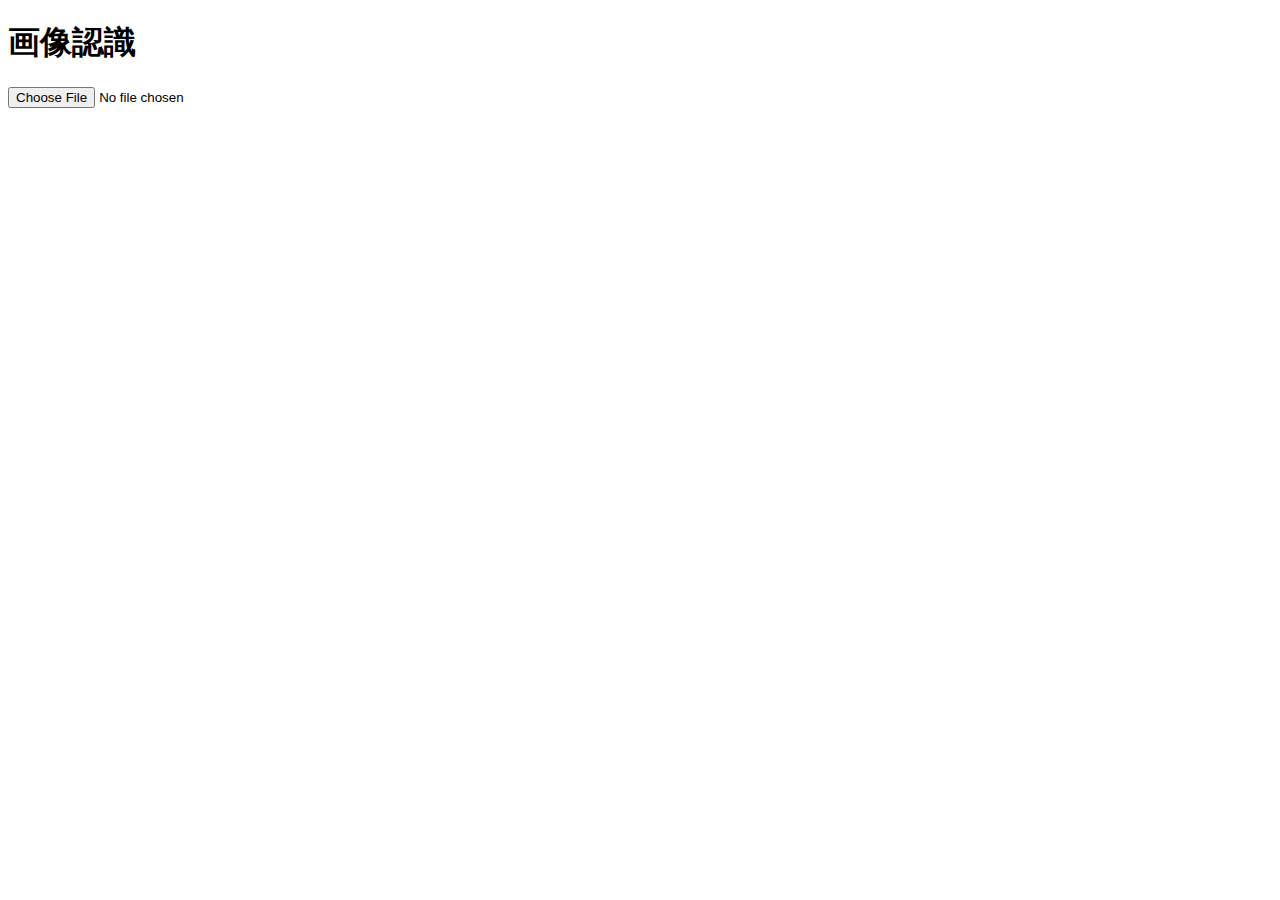
==== index.html @ 1c52a5f3 "first commit" ====
<!DOCTYPE html>
<html>
  <head>
    <meta charset="utf-8">
    <title>テクノロジーアプリ制作課題#1</title>
  </head>
  <body>
    <header>
      <h1>画像認識</h1>
    </header>
    <main>
      <img style="max-width: 400px;"><input type="file" accept="image/*" />
      <script type="javascript">
        // Cloud Vision APIのAPIキー
        const api_key = "AIzaSyCzjA9cgXh6ocrszJmBQaTS32e1xExwD0E";
        // 
        const url = "https://vision.googleapis.com/v1/images:annotate";
        let local_image = "./assets/images/chin.jpg";

        // リクエスト送信（Cloud Vision API）
        const sendAPI = (base64string) => {
          let body = {
            requests: [
              {image: {content: base64string}, features: [{type: 'TEXT_DETECTION'}]}
            ]
          };
          let xhr = new XMLHttpRequest();
          xhr.open('POST', `${url}?key=${api_key}`, true);
          xhr.setRequestHeader('Content-Type', 'application/json');
          const p = new Promise((resolve, reject) => {
            xhr.onreadystatechange = () => {
              if (xhr.readyState != XMLHttpRequest.DONE) return;
              if (xhr.status >= 400) return reject({message: `Failed with ${xhr.status}:${xhr.statusText}`});
              resolve(JSON.parse(xhr.responseText));
            };
          })
          xhr.send(JSON.stringify(body));
          return p;
        }

      </script>
    </main>
    <footer>
    </footer>
  </body>
</html>
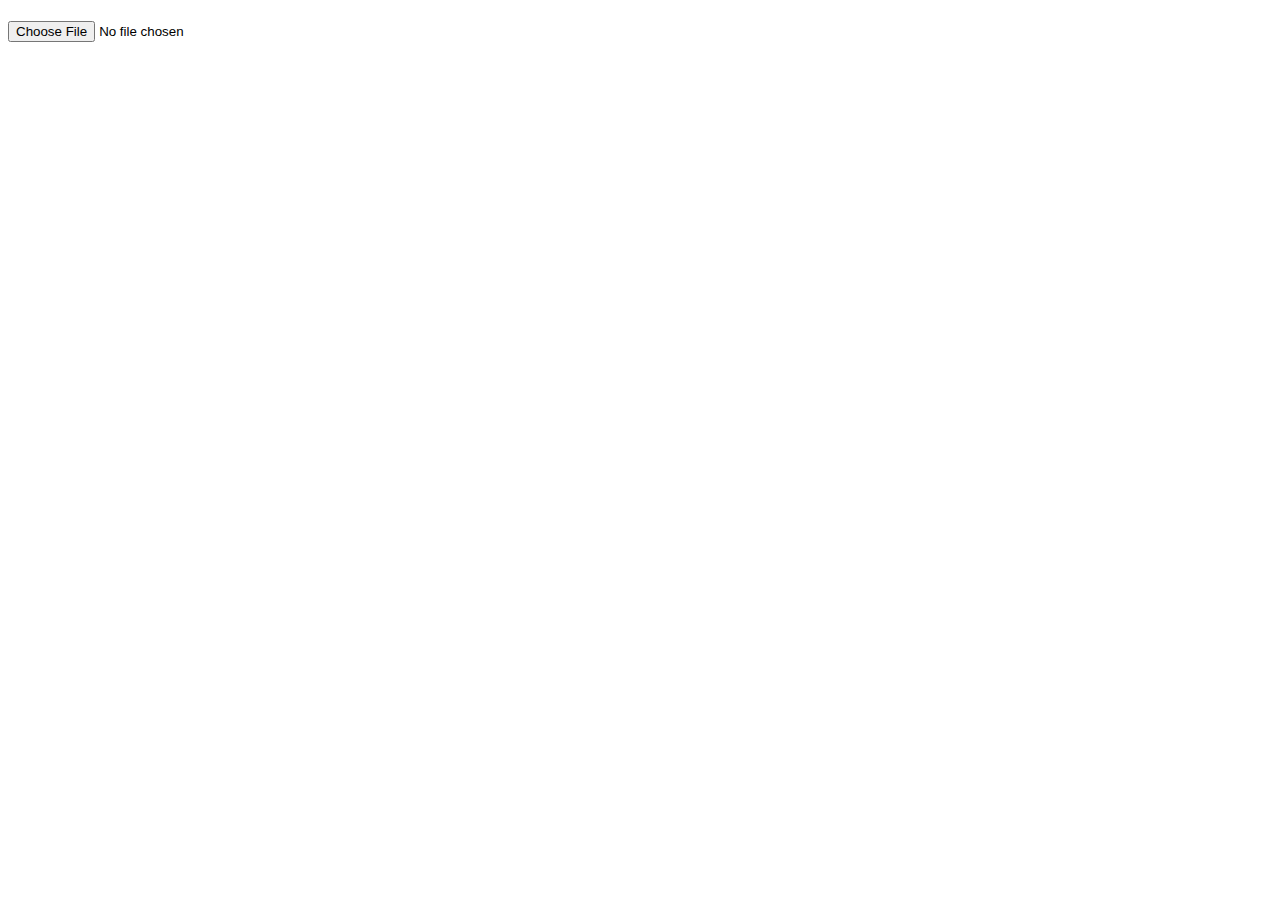
==== commit c1a01a5a: "10/12" ====
--- a/index.html
+++ b/index.html
@@ -6,38 +6,90 @@
   </head>
   <body>
     <header>
-      <h1>画像認識</h1>
+      <h1></h1>
     </header>
     <main>
       <img style="max-width: 400px;"><input type="file" accept="image/*" />
-      <script type="javascript">
+      <pre></pre>
+      <script>
+
         // Cloud Vision APIのAPIキー
-        const api_key = "AIzaSyCzjA9cgXh6ocrszJmBQaTS32e1xExwD0E";
-        // 
-        const url = "https://vision.googleapis.com/v1/images:annotate";
-        let local_image = "./assets/images/chin.jpg";
+        const api_key = `AIzaSyCzjA9cgXh6ocrszJmBQaTS32e1xExwD0E`;
+
+        // Cloud Vision API
+        const url = `https://vision.googleapis.com/v1/images:annotate`;
 
         // リクエスト送信（Cloud Vision API）
         const sendAPI = (base64string) => {
+
+          // ラベル検出をするためのJSON
           let body = {
             requests: [
-              {image: {content: base64string}, features: [{type: 'TEXT_DETECTION'}]}
+              {image: {content: base64string}, features: [{type: 'LABEL_DETECTION'}]}
             ]
           };
-          let xhr = new XMLHttpRequest();
-          xhr.open('POST', `${url}?key=${api_key}`, true);
-          xhr.setRequestHeader('Content-Type', 'application/json');
+          let request = new XMLHttpRequest();
+
+          // リクエスト初期化
+          request.open('POST', `${url}?key=${api_key}`, true);
+
+          // JSONリクエストを送信するためにヘッダにapplication/jsonを設定
+          request.setRequestHeader('Content-Type', 'application/json');
+
+          // Promise(成功時, 失敗時)
           const p = new Promise((resolve, reject) => {
-            xhr.onreadystatechange = () => {
-              if (xhr.readyState != XMLHttpRequest.DONE) return;
-              if (xhr.status >= 400) return reject({message: `Failed with ${xhr.status}:${xhr.statusText}`});
-              resolve(JSON.parse(xhr.responseText));
+            request.onreadystatechange = () => {
+
+              // 通信が終了している場合何もしない
+              if (request.readyState != XMLHttpRequest.DONE) return;
+
+              // httpステータスコード400以上（失敗）の時、エラーメッセージ表示
+              if (request.status >= 400) return reject({message: `Failed with ${request.status}:${request.statusText}`});
+
+              // 成功時
+              resolve(JSON.parse(request.responseText));
             };
           })
-          xhr.send(JSON.stringify(body));
+
+          // リクエスト送信
+          request.send(JSON.stringify(body));
           return p;
         }
 
+        // ファイル読み込み（base64でエンコード）
+        const readFile = (file) => {
+          let reader = new FileReader();
+          const p = new Promise((resolve, reject) => {
+            reader.onload = (ev) => {
+
+              // 選択された画像を表示
+              document.querySelector('img').setAttribute('src', ev.target.result);
+              resolve(ev.target.result.replace(/^data:image\/(png|jpeg);base64,/, ''));
+            };
+          })
+          reader.readAsDataURL(file);
+          return p;
+        };
+        
+        // イベントハンドラ（ファイルが選択された時）
+        document.querySelector('input').addEventListener('change', ev => {
+
+          // ファイルが選択されていない場合何もしない
+          if (!ev.target.files || ev.target.files.length== 0) return;
+
+          // Promiseオブジェクトのメソッドチェーン（thenで順に実行）
+          Promise.resolve(ev.target.files[0])
+            .then(readFile)
+            .then(sendAPI)
+            .then(res => {
+              console.log('SUCCESS!', res);
+              document.querySelector('pre').innerHTML = JSON.stringify(res, null, 2);
+            })
+            .catch(err => {
+              console.log('FAILED:(', err);
+              document.querySelector('pre').innerHTML = JSON.stringify(err, null, 2);
+            });
+        });
       </script>
     </main>
     <footer>
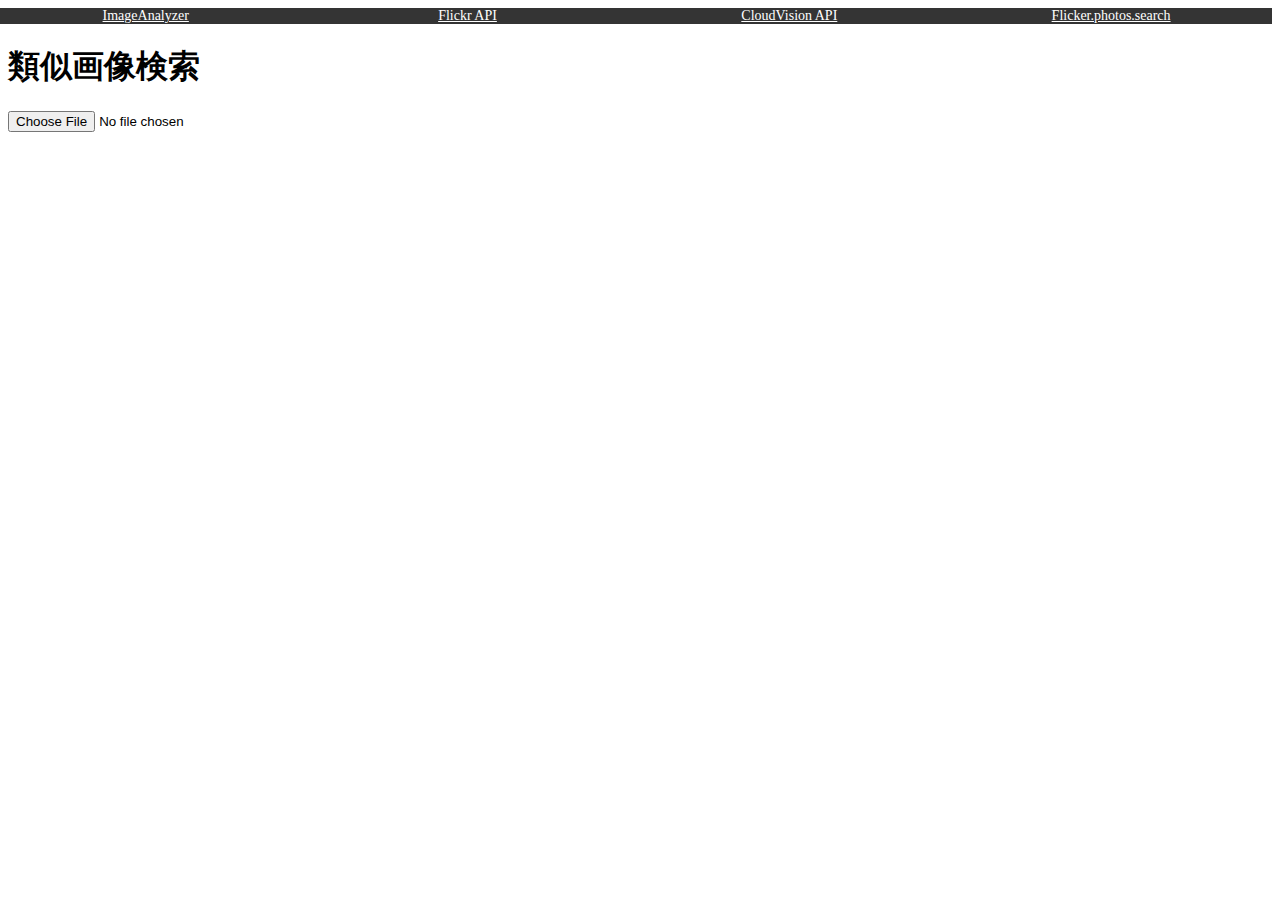
==== commit 8e62499c: "update 11/2" ====
--- a/index.html
+++ b/index.html
@@ -2,15 +2,16 @@
 <html>
   <head>
     <meta charset="utf-8">
+    <link rel="stylesheet" type="text/css" href="style.css">
+    <script type="text/javascript" src="js/template.js"></script>
     <title>テクノロジーアプリ制作課題#1</title>
   </head>
   <body>
-    <header>
-      <h1></h1>
-    </header>
+    <script type="text/javascript">header("類似画像検索")</script>
     <main>
       <img style="max-width: 400px;"><input type="file" accept="image/*" />
       <pre></pre>
+      <div id="photo_table"></div>
       <script>
 
         // Cloud Vision APIのAPIキー
@@ -70,7 +71,31 @@
           reader.readAsDataURL(file);
           return p;
         };
-        
+
+        // Flickrから返ってくるJSONを処理
+        const jsonFlickrFeed = (data) => {
+          photo_table = document.getElementById('photo_table');
+          photo_table.innerHTML = "";
+          for (i = 0; i < data.items.length; i++){
+            let item = data.items[i];
+            let img = document.createElement('img');
+            img.src = item.media.m;
+            photo_table.appendChild(img);
+          }
+          console.log(data.items.length);
+        }
+
+        // キーワード作成
+        const createKeyword = (list) =>{
+          let keyword = "";
+
+          // 検索精度を考慮して上位3ラベルで検索
+          for(i = 0; i < 3; i++){
+            keyword += list[i].description + ",";
+          }
+          console.log(encodeURIComponent(keyword));
+          return encodeURIComponent(keyword);
+        }
         // イベントハンドラ（ファイルが選択された時）
         document.querySelector('input').addEventListener('change', ev => {
 
@@ -82,13 +107,14 @@
             .then(readFile)
             .then(sendAPI)
             .then(res => {
-              console.log('SUCCESS!', res);
-              document.querySelector('pre').innerHTML = JSON.stringify(res, null, 2);
+              // scriptタグを生成
+              let script = document.createElement('script');
+              let keyword = createKeyword(res.responses[0].labelAnnotations);
+              script.src = "https://api.flickr.com/services/feeds/photos_public.gne?format=json&tagmode=any&tags=" + keyword;
+              // FlickrAPIにリクエスト送信
+              document.body.appendChild(script);
+              document.body.removeChild(script);
             })
-            .catch(err => {
-              console.log('FAILED:(', err);
-              document.querySelector('pre').innerHTML = JSON.stringify(err, null, 2);
-            });
         });
       </script>
     </main>
--- a/style.css
+++ b/style.css
@@ -0,0 +1,21 @@
+ul {
+  margin-left: -5%;
+  font-size: 0;
+}
+
+li {
+  display: inline-block;
+  background-color: #343434;
+  width: 25%;
+  font-size: 14px;
+  text-align: center;
+}
+a:link {
+  color: #ffffff;
+}
+a:visited {
+  color: #ffffff;
+}
+a:hover {
+  color: #87ceeb;
+}
